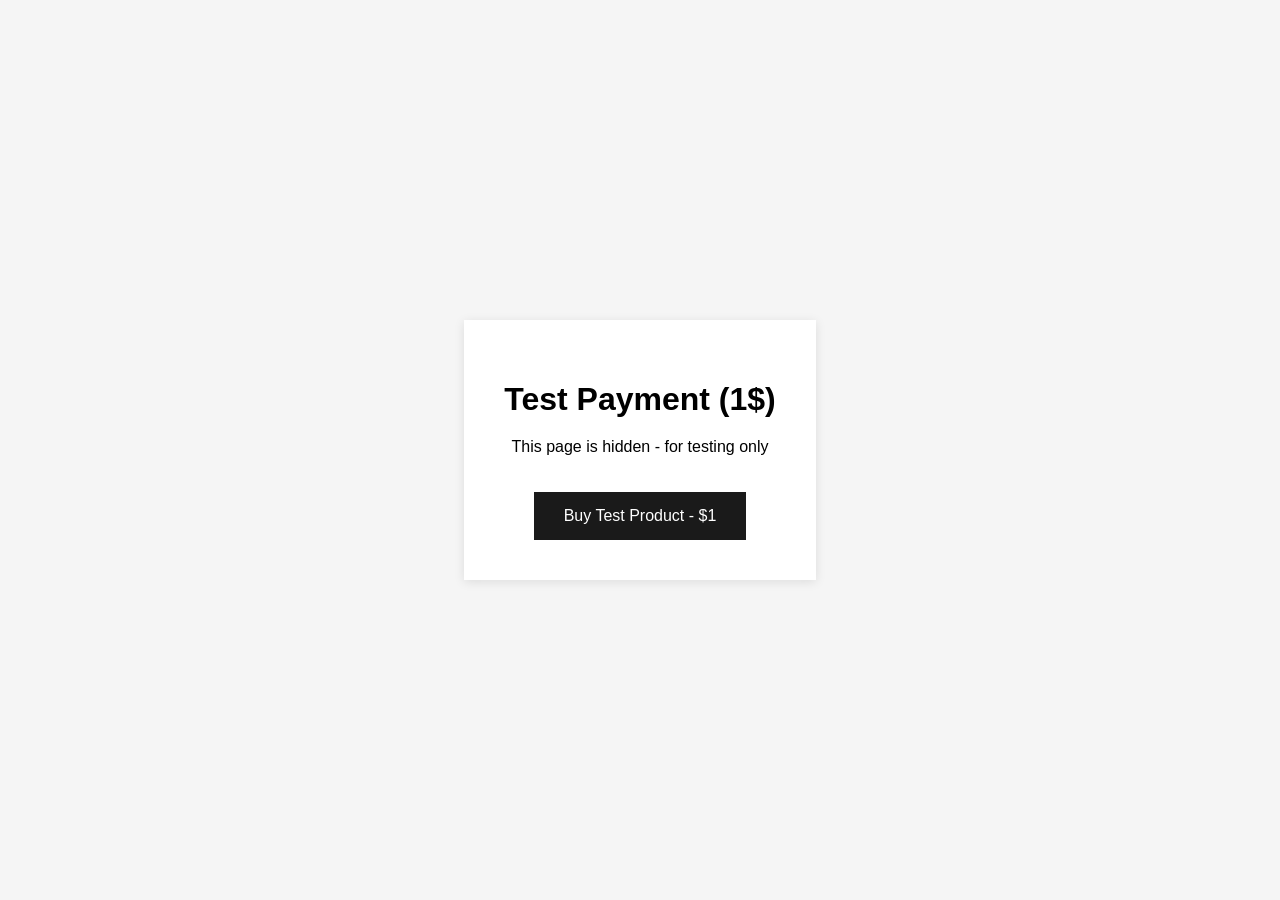
==== test.html @ 51645a98 "Add hidden test page for $1 payment testing Co-Authored-By: Claude Opus 4.5 <noreply@anthropic.com>" ====
<!DOCTYPE html>
<html lang="en">
<head>
    <meta charset="UTF-8">
    <meta name="viewport" content="width=device-width, initial-scale=1.0">
    <title>Test - 2WAYS</title>
    <style>
        body {
            font-family: sans-serif;
            display: flex;
            align-items: center;
            justify-content: center;
            min-height: 100vh;
            margin: 0;
            background: #f5f5f5;
        }
        .test-box {
            background: white;
            padding: 40px;
            text-align: center;
            box-shadow: 0 2px 10px rgba(0,0,0,0.1);
        }
        h1 { margin-bottom: 20px; }
        a {
            display: inline-block;
            background: #1a1a1a;
            color: white;
            padding: 15px 30px;
            text-decoration: none;
            margin-top: 20px;
        }
        a:hover { background: #333; }
    </style>
</head>
<body>
    <div class="test-box">
        <h1>Test Payment (1$)</h1>
        <p>This page is hidden - for testing only</p>
        <a href="https://buy.stripe.com/4gM14n65bfWq2Hc5Ph6kg07">Buy Test Product - $1</a>
    </div>
</body>
</html>
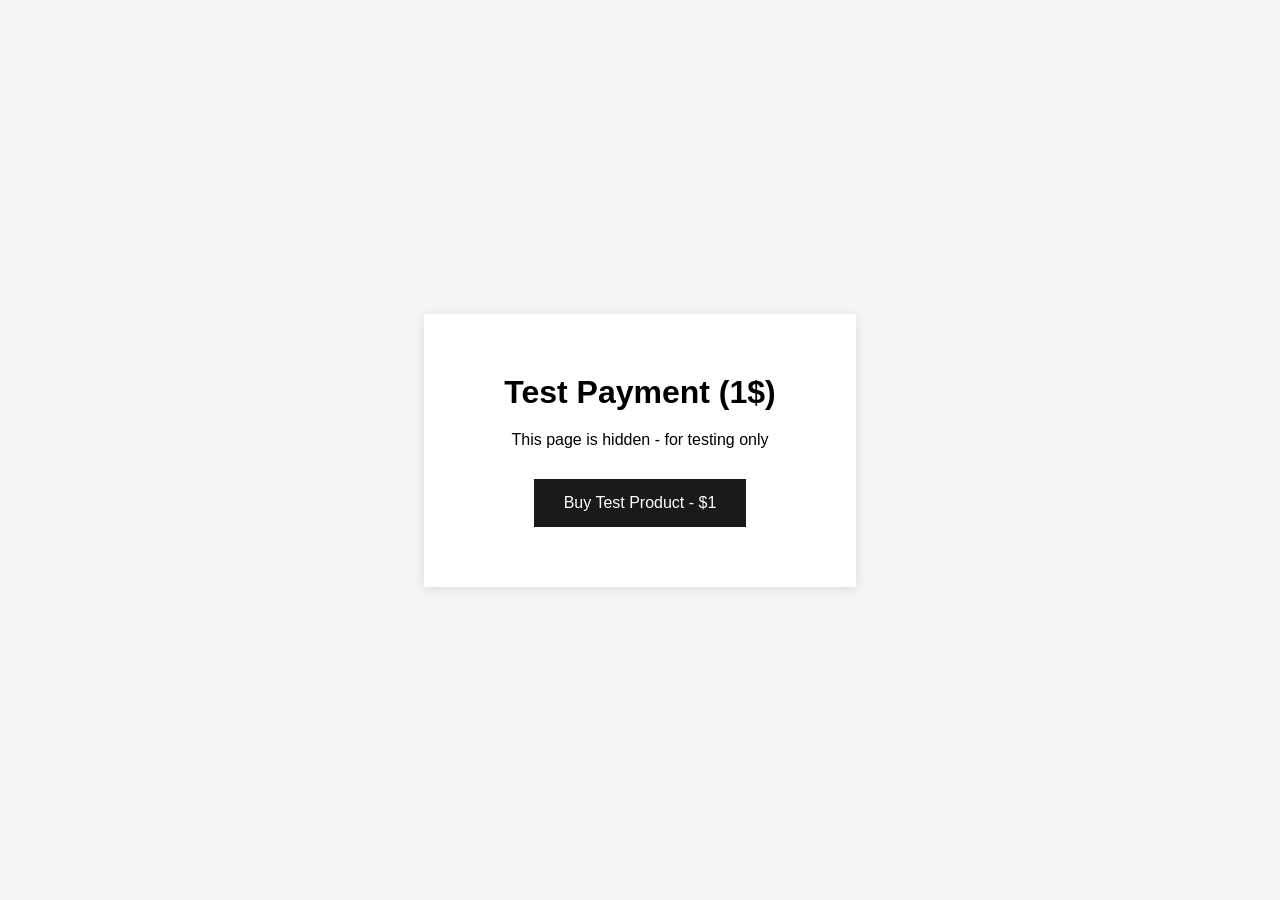
==== commit 3370e6b3: "Center content on test page Co-Authored-By: Claude Opus 4.5 <noreply@anthropic.com>" ====
--- a/test.html
+++ b/test.html
@@ -5,22 +5,38 @@
     <meta name="viewport" content="width=device-width, initial-scale=1.0">
     <title>Test - 2WAYS</title>
     <style>
+        * {
+            margin: 0;
+            padding: 0;
+            box-sizing: border-box;
+        }
         body {
             font-family: sans-serif;
+            min-height: 100vh;
+            margin: 0;
+            background: #f5f5f5;
             display: flex;
             align-items: center;
             justify-content: center;
-            min-height: 100vh;
-            margin: 0;
-            background: #f5f5f5;
         }
         .test-box {
             background: white;
-            padding: 40px;
+            padding: 60px 80px;
             text-align: center;
             box-shadow: 0 2px 10px rgba(0,0,0,0.1);
+            display: flex;
+            flex-direction: column;
+            align-items: center;
+            justify-content: center;
         }
-        h1 { margin-bottom: 20px; }
+        h1 {
+            margin-bottom: 20px;
+            text-align: center;
+        }
+        p {
+            text-align: center;
+            margin-bottom: 10px;
+        }
         a {
             display: inline-block;
             background: #1a1a1a;
@@ -28,6 +44,7 @@
             padding: 15px 30px;
             text-decoration: none;
             margin-top: 20px;
+            text-align: center;
         }
         a:hover { background: #333; }
     </style>
